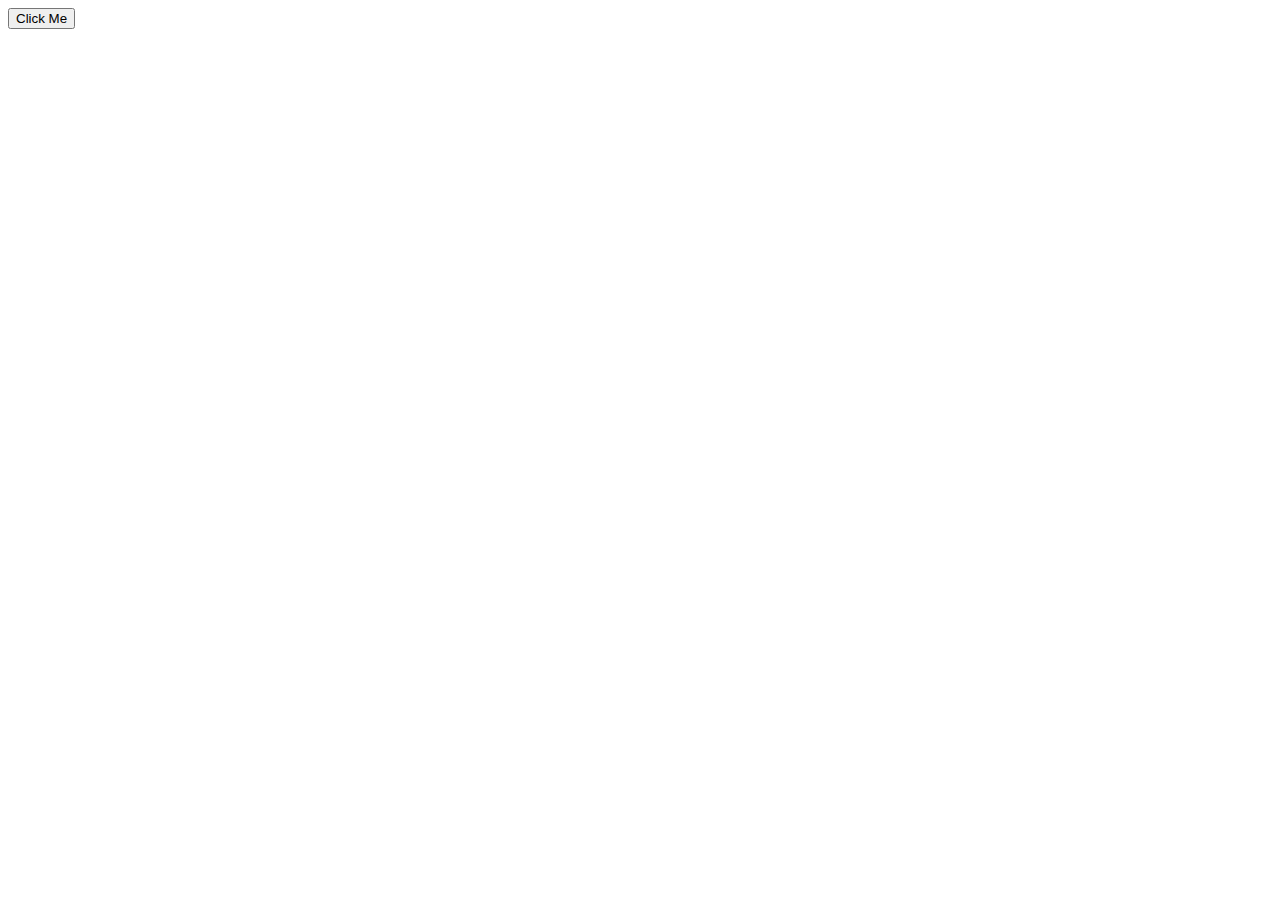
==== form.html @ 3e5c7a2a "update" ====
<!DOCTYPE html>
<html lang="en">
<head>
    <meta charset="UTF-8">
    <meta name="viewport" content="width=device-width, initial-scale=1.0">
    <title>Document</title>
</head>
<body>
    
<button id="runaway-button">Click Me</button>

<script src="script.js"></script>
    
</body>
</html>
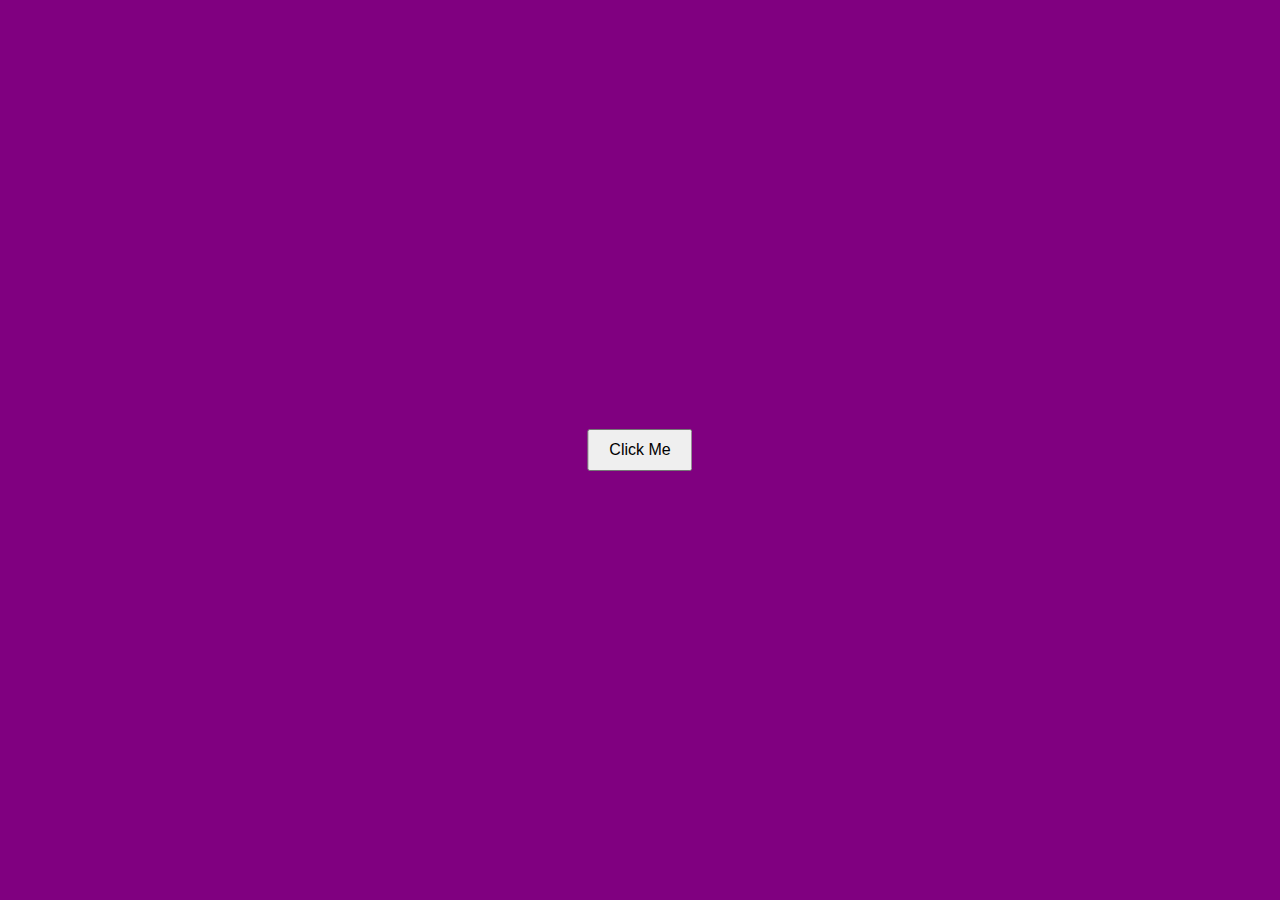
==== commit 5464e726: "update" ====
--- a/form.html
+++ b/form.html
@@ -3,6 +3,7 @@
 <head>
     <meta charset="UTF-8">
     <meta name="viewport" content="width=device-width, initial-scale=1.0">
+    <link rel="stylesheet" href="styles.css">
     <title>Document</title>
 </head>
 <body>
--- a/styles.css
+++ b/styles.css
@@ -0,0 +1,38 @@
+body{
+  margin: 0px;
+  padding: 0px;
+background-color: purple;
+}
+
+
+#runaway-button {
+  position: absolute;
+  top: 50%;
+  left: 50%;
+  transform: translate(-50%, -50%);
+  padding: 10px 20px;
+  font-size: 16px;
+  cursor: pointer;
+}
+
+nav {
+  
+  padding: 10px 20px;
+  background-color: yellow;
+
+}
+
+ul{
+  display: flex;
+  justify-content: space-between;
+  align-items: center;
+}
+
+li{
+  list-style: none;
+ 
+}
+a{
+  color:rgb(224, 249, 1);
+  text-decoration: none;
+}
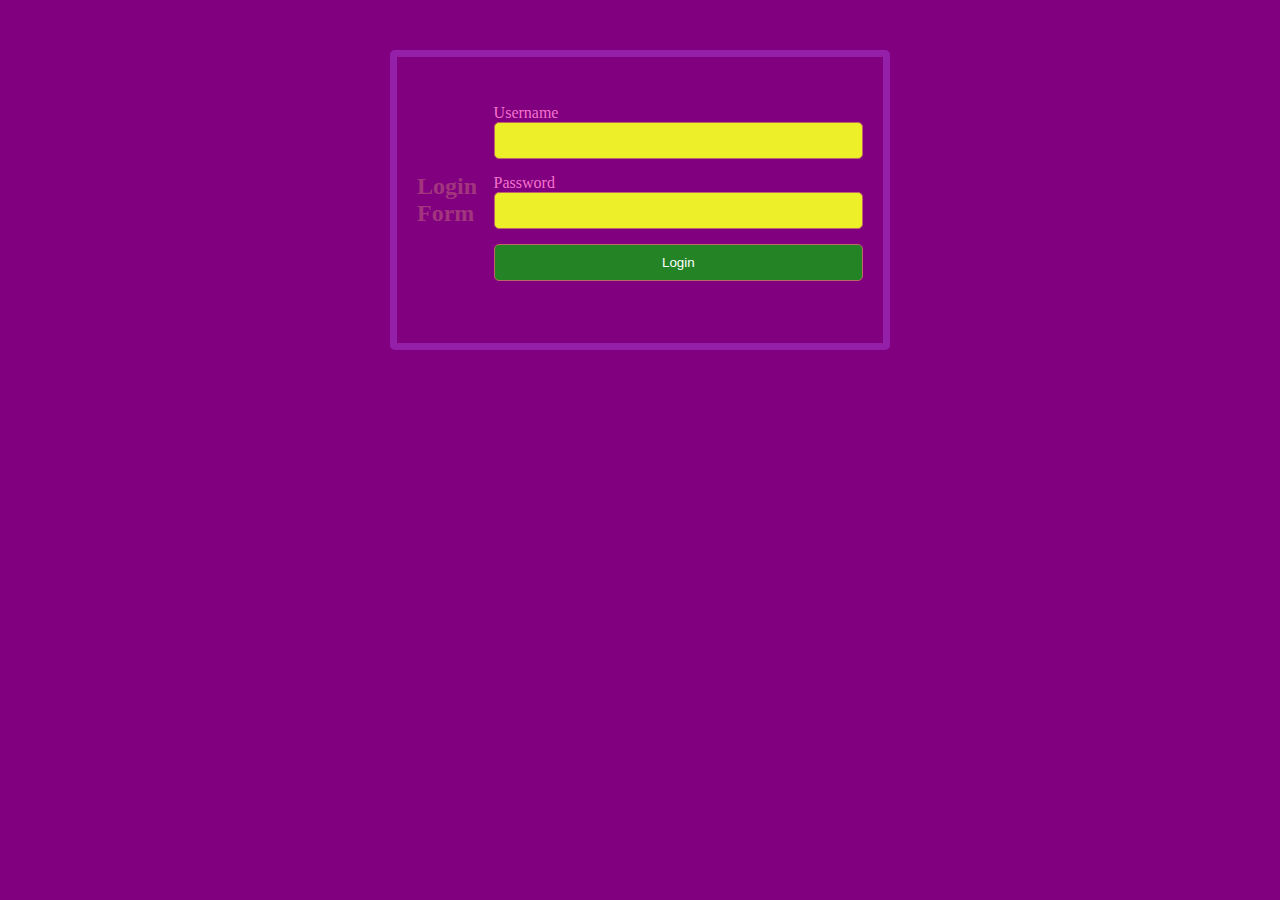
==== commit 0d3c44e1: "small-update" ====
--- a/form.html
+++ b/form.html
@@ -1,16 +1,28 @@
 <!DOCTYPE html>
 <html lang="en">
 <head>
-    <meta charset="UTF-8">
-    <meta name="viewport" content="width=device-width, initial-scale=1.0">
-    <link rel="stylesheet" href="styles.css">
-    <title>Document</title>
+<meta charset="UTF-8">
+<meta name="viewport" content="width=device-width, initial-scale=1.0">
+<link rel="stylesheet" href="styles.css">
+<title>Login Form</title>
+
 </head>
 <body>
-    
-<button id="runaway-button">Click Me</button>
+
+<div class="container">
+    <h2>Login Form</h2>
+    <form id="login-form">
+        <label for="username">Username</label>
+        <input type="text" id="username" name="username">
+
+        <label for="password">Password</label>
+        <input type="text" id="password" name="password">
+
+        <button type="submit">Login</button>
+    </form>
+</div>
 
 <script src="script.js"></script>
-    
+
 </body>
-</html>+</html>
--- a/styles.css
+++ b/styles.css
@@ -36,3 +36,69 @@
   color:rgb(224, 249, 1);
   text-decoration: none;
 }
+
+div{
+  display: flex;
+  justify-content: center;
+  align-items: center;
+  height: 100vh;
+}
+
+p{
+  font-size: 20px;
+  color:salmon;
+  font-weight: bold;
+  font-family: comic;
+}
+h2 {
+  color: rgb(162, 53, 126);
+}
+* {
+  margin: 0;
+  padding: 0;
+  box-sizing: border-box;
+}
+
+.container {
+  max-width: 500px;
+  height: 300px;
+  margin: 50px auto;
+  padding: 20px;
+  border: 7px solid rgba(150, 35, 173, 0.9); 
+  border-radius: 5px;
+}
+
+/* Style form elements */
+input[type="text"],
+input[type="password"],
+button {
+  color: #a0c33f;
+  width: 100%;
+  margin-bottom: 15px;
+  padding: 10px;
+  border: 1px solid #c06565;
+  border-radius: 5px;
+  outline: none;
+}
+label {
+  color: rgb(246, 115, 204);
+}
+
+
+input[type="password"] {
+  background-color: #edf029;
+}
+
+input[type="text"] {
+  background-color: #edf029;
+}
+
+button {
+  background-color: #238325;
+  color: #fff;
+  cursor: pointer;
+}
+
+button:hover {
+  background-color: #5da7e4; /* Changed hover background color */
+}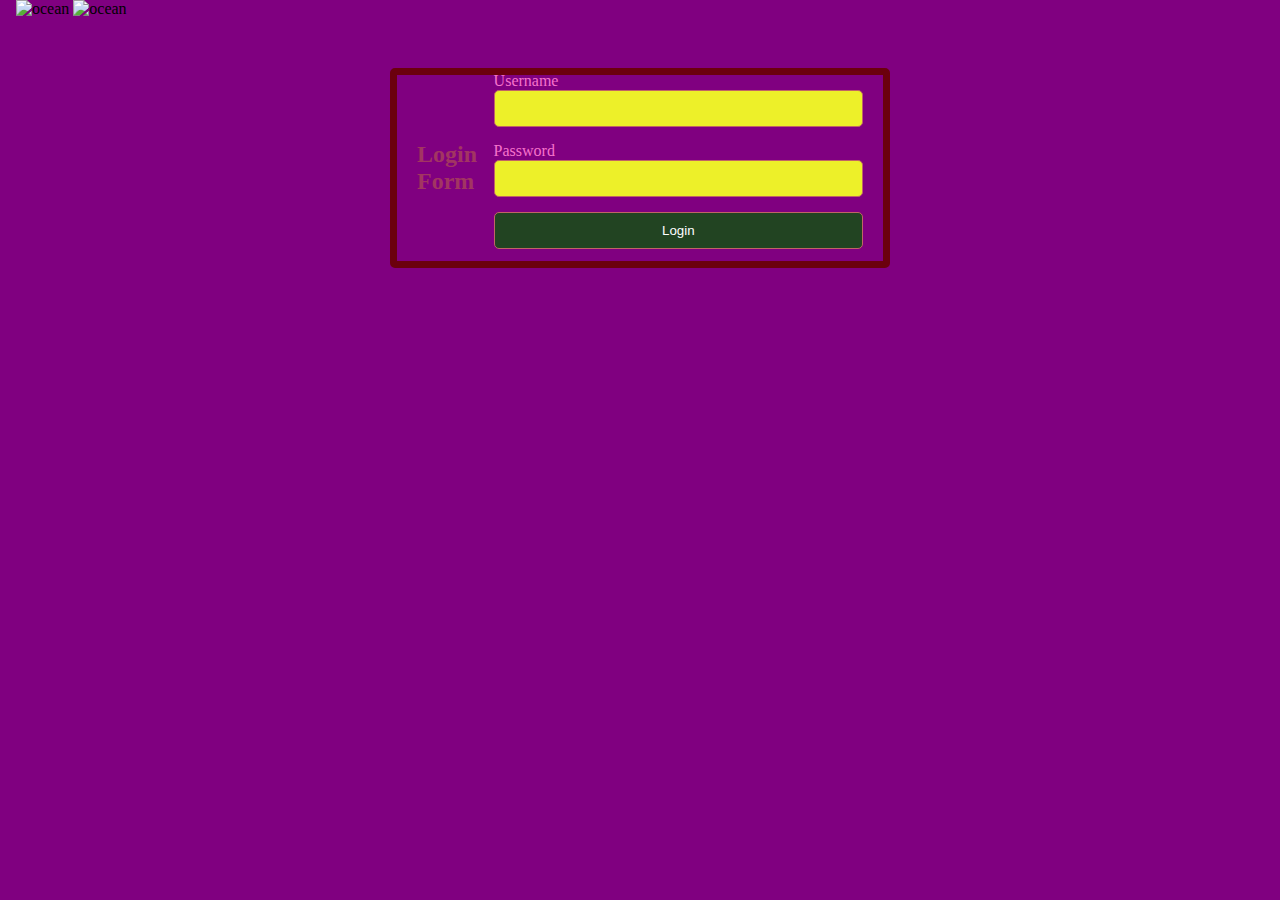
==== commit 6fcec0d6: "update" ====
--- a/form.html
+++ b/form.html
@@ -8,7 +8,10 @@
 
 </head>
 <body>
-
+    <img src="../Hack/images/pexels-beyza-kaplan-12951566.jpg" height="3px" width="4px">
+    <img src="../Hack/images/pexels-ocean-camera-space-corp-10639543.jpg" height="3px" width="4px">
+    <img src="../Hack/images/pexels-helena-lopes-1388069.jpg" alt="ocean" height="3px" width="4px">
+    <img src="../Hack/images/pexels-navneet-shanu-672630.jpg" alt="ocean" height="3px" width="4px">
 <div class="container">
     <h2>Login Form</h2>
     <form id="login-form">
--- a/styles.css
+++ b/styles.css
@@ -48,10 +48,10 @@
   font-size: 20px;
   color:salmon;
   font-weight: bold;
-  font-family: comic;
+  font-family: comic sans ms;
 }
 h2 {
-  color: rgb(162, 53, 126);
+  color: rgb(162, 53, 98);
 }
 * {
   margin: 0;
@@ -61,10 +61,10 @@
 
 .container {
   max-width: 500px;
-  height: 300px;
+  height: 200px;
   margin: 50px auto;
   padding: 20px;
-  border: 7px solid rgba(150, 35, 173, 0.9); 
+  border: 7px solid rgba(104, 0, 0, 0.9); 
   border-radius: 5px;
 }
 
@@ -94,7 +94,7 @@
 }
 
 button {
-  background-color: #238325;
+  background-color: #224422;
   color: #fff;
   cursor: pointer;
 }
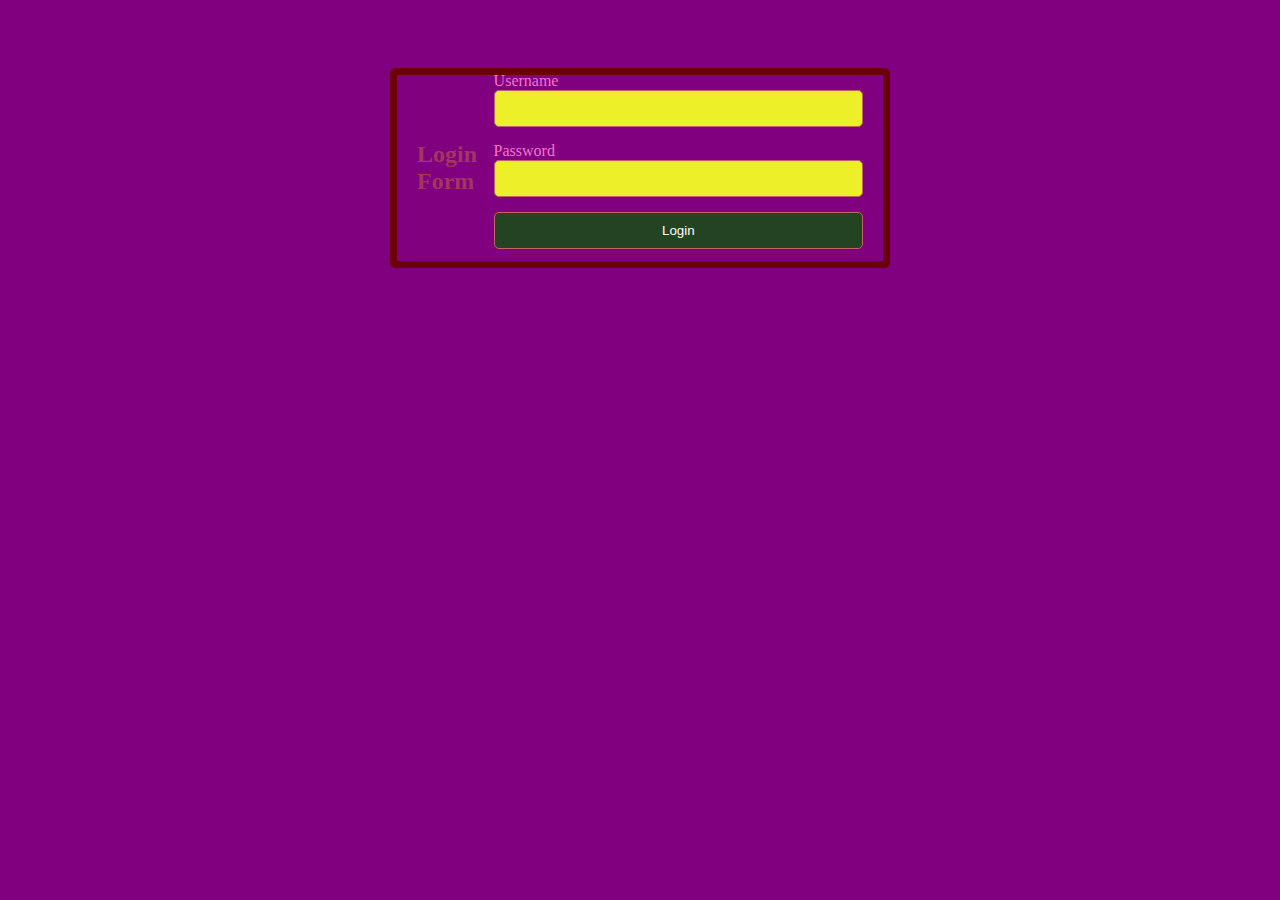
==== commit 54129bb3: "Alt removed" ====
--- a/form.html
+++ b/form.html
@@ -10,8 +10,8 @@
 <body>
     <img src="../Hack/images/pexels-beyza-kaplan-12951566.jpg" height="3px" width="4px">
     <img src="../Hack/images/pexels-ocean-camera-space-corp-10639543.jpg" height="3px" width="4px">
-    <img src="../Hack/images/pexels-helena-lopes-1388069.jpg" alt="ocean" height="3px" width="4px">
-    <img src="../Hack/images/pexels-navneet-shanu-672630.jpg" alt="ocean" height="3px" width="4px">
+    <img src="../Hack/images/pexels-helena-lopes-1388069.jpg" height="3px" width="4px">
+    <img src="../Hack/images/pexels-navneet-shanu-672630.jpg" height="3px" width="4px">
 <div class="container">
     <h2>Login Form</h2>
     <form id="login-form">
--- a/styles.css
+++ b/styles.css
@@ -17,7 +17,7 @@
 
 nav {
   
-  padding: 10px 20px;
+  padding: 20px 30px;
   background-color: yellow;
 
 }
